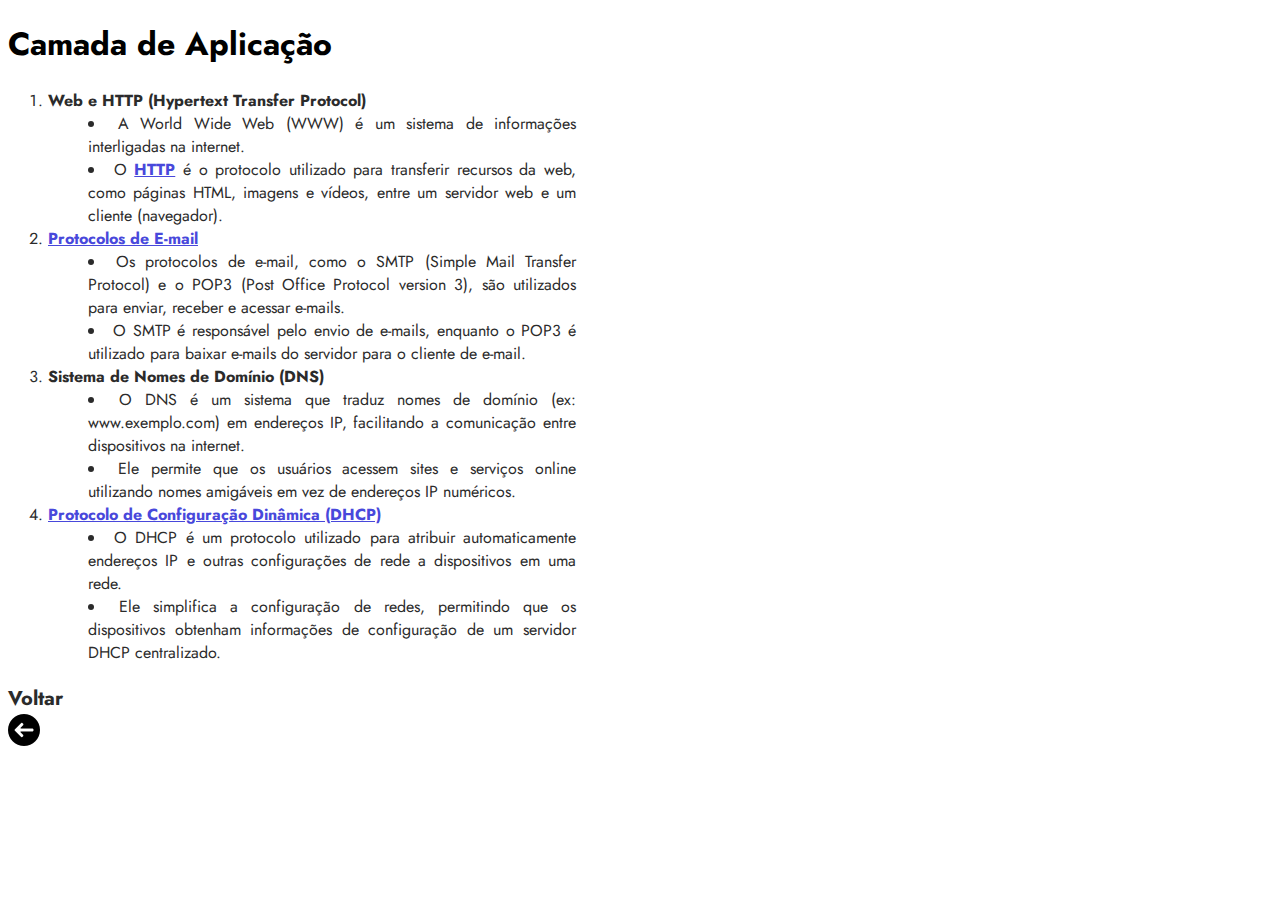
==== pages/camada_aplicacao.html @ b5ac2e11 "Add files via upload" ====
<!DOCTYPE html>
<html lang="pt-br">

<head>
    <meta charset="UTF-8">
    <meta name="viewport" content="width=device-width, initial-scale=1.0">
    <title>Camada de Aplicação</title>
    <link rel="stylesheet" href="/css/style.css">
</head>

<body>
    <h1>Camada de Aplicação</h1>

    <ol>
        <li>
            <strong>Web e HTTP (Hypertext Transfer Protocol)</strong>
            <ul style="list-style:inside;">
                <li>A World Wide Web (WWW) é um sistema de informações interligadas na internet.</li>
                <li>O <a class="hover" href="http.html">HTTP</a> é o protocolo utilizado para transferir recursos da
                    web, como páginas HTML, imagens e vídeos, entre um servidor web e um cliente (navegador).</li>
            </ul>
        </li>

        <li>
            <strong><a class="hover" href="protocolos_email.html">Protocolos de E-mail</a></strong>
            <ul style="list-style:inside;">
                <li>Os protocolos de e-mail, como o SMTP (Simple Mail Transfer Protocol) e o POP3 (Post Office Protocol
                    version 3), são utilizados para enviar, receber e acessar e-mails.</li>
                <li>O SMTP é responsável pelo envio de e-mails, enquanto o POP3 é utilizado para baixar e-mails do
                    servidor para o cliente de e-mail.</li>
            </ul>
        </li>

        <li>
            <strong>Sistema de Nomes de Domínio (DNS)</strong>
            <ul style="list-style:inside;">
                <li>O DNS é um sistema que traduz nomes de domínio (ex: www.exemplo.com) em endereços IP, facilitando a
                    comunicação entre dispositivos na internet.</li>
                <li>Ele permite que os usuários acessem sites e serviços online utilizando nomes amigáveis em vez de
                    endereços IP numéricos.</li>
            </ul>
        </li>

        <li>
            <strong><a class="hover"href="dhcp.html">Protocolo de Configuração Dinâmica (DHCP)</a></strong>
            <ul style="list-style:inside;">
                <li>O DHCP é um protocolo utilizado para atribuir automaticamente endereços IP e outras configurações de
                    rede a dispositivos em uma rede.</li>
                <li>Ele simplifica a configuração de redes, permitindo que os dispositivos obtenham informações de
                    configuração de um servidor DHCP centralizado.</li>
            </ul>
        </li>
    </ol>

    <p style="font-size: 20px; margin-bottom: 1px;"><b>Voltar</b></p>
    <a href="/index.html"><img src="/img/voltar.png" alt="Voltar"></a>
</body>

</html>
---- css/style.css ----
@font-face {
    font-family: Jost;
    src: url(/font/Jost-VariableFont_wght.ttf);
}
h1,h2,h3 {
    color: black;
}
h1 {
    text-align: left;
}
body {
    font-family: Jost, Arial, Helvetica, sans-serif;
    margin-right: 55%;
    text-align: justify;
    color: rgb(43, 43, 43);
}
a {
    color: rgb(72, 72, 219);
    font-weight: bold;
}



.hover:hover {
    background-color: rgb(161, 186, 255);
    border-radius: 5px;

}
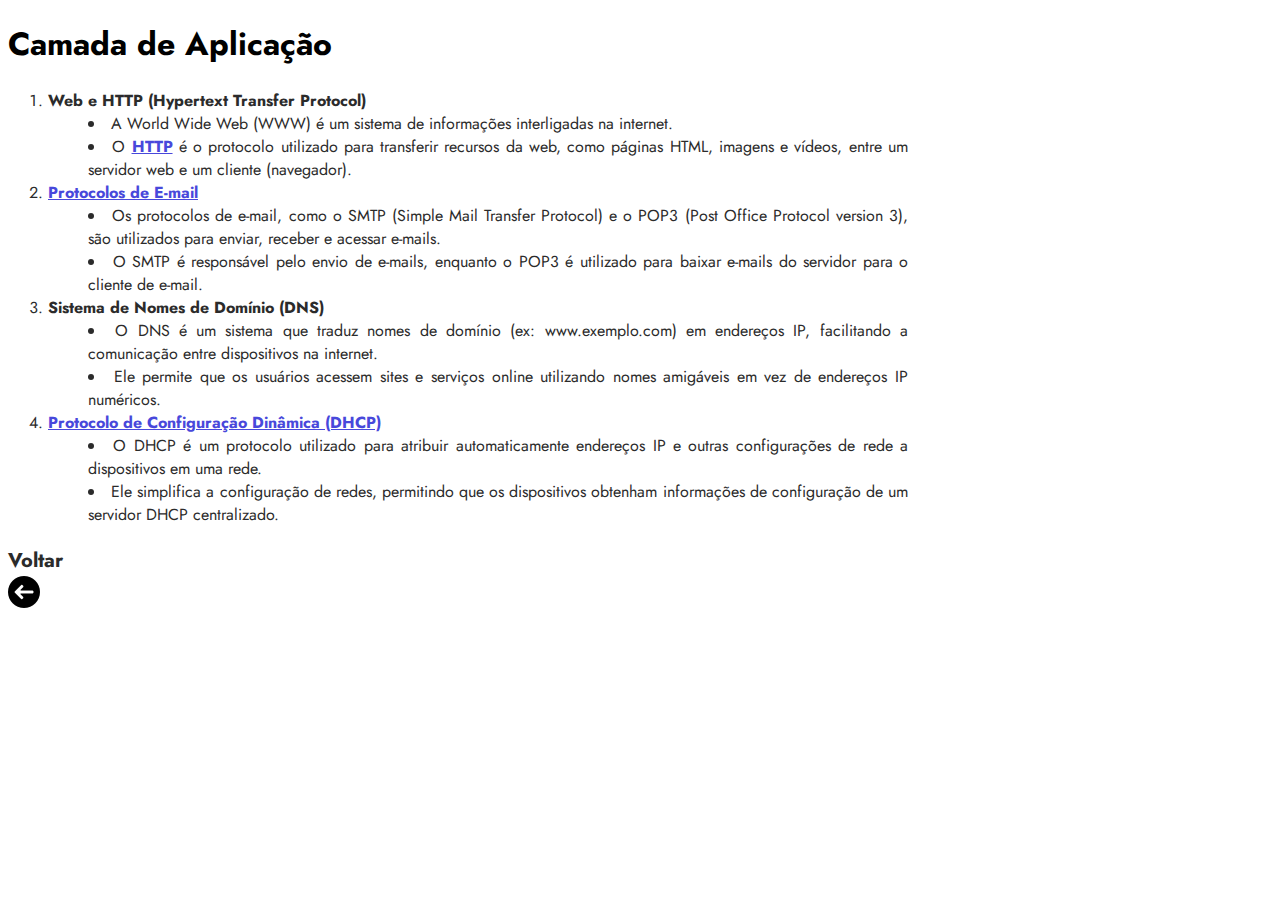
==== commit 2d0eaafe: "update" ====
--- a/pages/camada_aplicacao.html
+++ b/pages/camada_aplicacao.html
@@ -5,55 +5,56 @@
     <meta charset="UTF-8">
     <meta name="viewport" content="width=device-width, initial-scale=1.0">
     <title>Camada de Aplicação</title>
-    <link rel="stylesheet" href="/css/style.css">
+    <link rel="stylesheet" href="../css/style.css">
 </head>
 
 <body>
     <h1>Camada de Aplicação</h1>
 
-    <ol>
-        <li>
-            <strong>Web e HTTP (Hypertext Transfer Protocol)</strong>
-            <ul style="list-style:inside;">
-                <li>A World Wide Web (WWW) é um sistema de informações interligadas na internet.</li>
-                <li>O <a class="hover" href="http.html">HTTP</a> é o protocolo utilizado para transferir recursos da
-                    web, como páginas HTML, imagens e vídeos, entre um servidor web e um cliente (navegador).</li>
-            </ul>
-        </li>
+    <div class="text-container">
+        <ol>
+            <li>
+                <strong>Web e HTTP (Hypertext Transfer Protocol)</strong>
+                <ul style="list-style:inside;">
+                    <li>A World Wide Web (WWW) é um sistema de informações interligadas na internet.</li>
+                    <li>O <a class="hover" href="http.html">HTTP</a> é o protocolo utilizado para transferir recursos da
+                        web, como páginas HTML, imagens e vídeos, entre um servidor web e um cliente (navegador).</li>
+                </ul>
+            </li>
 
-        <li>
-            <strong><a class="hover" href="protocolos_email.html">Protocolos de E-mail</a></strong>
-            <ul style="list-style:inside;">
-                <li>Os protocolos de e-mail, como o SMTP (Simple Mail Transfer Protocol) e o POP3 (Post Office Protocol
-                    version 3), são utilizados para enviar, receber e acessar e-mails.</li>
-                <li>O SMTP é responsável pelo envio de e-mails, enquanto o POP3 é utilizado para baixar e-mails do
-                    servidor para o cliente de e-mail.</li>
-            </ul>
-        </li>
+            <li>
+                <strong><a class="hover" href="protocolos_email.html">Protocolos de E-mail</a></strong>
+                <ul style="list-style:inside;">
+                    <li>Os protocolos de e-mail, como o SMTP (Simple Mail Transfer Protocol) e o POP3 (Post Office Protocol
+                        version 3), são utilizados para enviar, receber e acessar e-mails.</li>
+                    <li>O SMTP é responsável pelo envio de e-mails, enquanto o POP3 é utilizado para baixar e-mails do
+                        servidor para o cliente de e-mail.</li>
+                </ul>
+            </li>
 
-        <li>
-            <strong>Sistema de Nomes de Domínio (DNS)</strong>
-            <ul style="list-style:inside;">
-                <li>O DNS é um sistema que traduz nomes de domínio (ex: www.exemplo.com) em endereços IP, facilitando a
-                    comunicação entre dispositivos na internet.</li>
-                <li>Ele permite que os usuários acessem sites e serviços online utilizando nomes amigáveis em vez de
-                    endereços IP numéricos.</li>
-            </ul>
-        </li>
+            <li>
+                <strong>Sistema de Nomes de Domínio (DNS)</strong>
+                <ul style="list-style:inside;">
+                    <li>O DNS é um sistema que traduz nomes de domínio (ex: www.exemplo.com) em endereços IP, facilitando a
+                        comunicação entre dispositivos na internet.</li>
+                    <li>Ele permite que os usuários acessem sites e serviços online utilizando nomes amigáveis em vez de
+                        endereços IP numéricos.</li>
+                </ul>
+            </li>
 
-        <li>
-            <strong><a class="hover"href="dhcp.html">Protocolo de Configuração Dinâmica (DHCP)</a></strong>
-            <ul style="list-style:inside;">
-                <li>O DHCP é um protocolo utilizado para atribuir automaticamente endereços IP e outras configurações de
-                    rede a dispositivos em uma rede.</li>
-                <li>Ele simplifica a configuração de redes, permitindo que os dispositivos obtenham informações de
-                    configuração de um servidor DHCP centralizado.</li>
-            </ul>
-        </li>
-    </ol>
-
+            <li>
+                <strong><a class="hover"href="dhcp.html">Protocolo de Configuração Dinâmica (DHCP)</a></strong>
+                <ul style="list-style:inside;">
+                    <li>O DHCP é um protocolo utilizado para atribuir automaticamente endereços IP e outras configurações de
+                        rede a dispositivos em uma rede.</li>
+                    <li>Ele simplifica a configuração de redes, permitindo que os dispositivos obtenham informações de
+                        configuração de um servidor DHCP centralizado.</li>
+                </ul>
+            </li>
+        </ol>
+    </div>
     <p style="font-size: 20px; margin-bottom: 1px;"><b>Voltar</b></p>
-    <a href="/index.html"><img src="/img/voltar.png" alt="Voltar"></a>
+    <a href="../index.html"><img src="../img/voltar.png" alt="Voltar"></a>
 </body>
 
 </html>--- a/css/style.css
+++ b/css/style.css
@@ -1,6 +1,6 @@
 @font-face {
     font-family: Jost;
-    src: url(/font/Jost-VariableFont_wght.ttf);
+    src: url(../font/Jost-VariableFont_wght.ttf);
 }
 h1,h2,h3 {
     color: black;
@@ -10,9 +10,9 @@
 }
 body {
     font-family: Jost, Arial, Helvetica, sans-serif;
-    margin-right: 55%;
     text-align: justify;
     color: rgb(43, 43, 43);
+    line-break: 50%;
 }
 a {
     color: rgb(72, 72, 219);
@@ -26,3 +26,11 @@
     border-radius: 5px;
 
 }
+.text-container {
+    max-width: 900px; 
+  }
+
+.text-container p {
+word-wrap: break-word;
+overflow-wrap: break-word;
+}